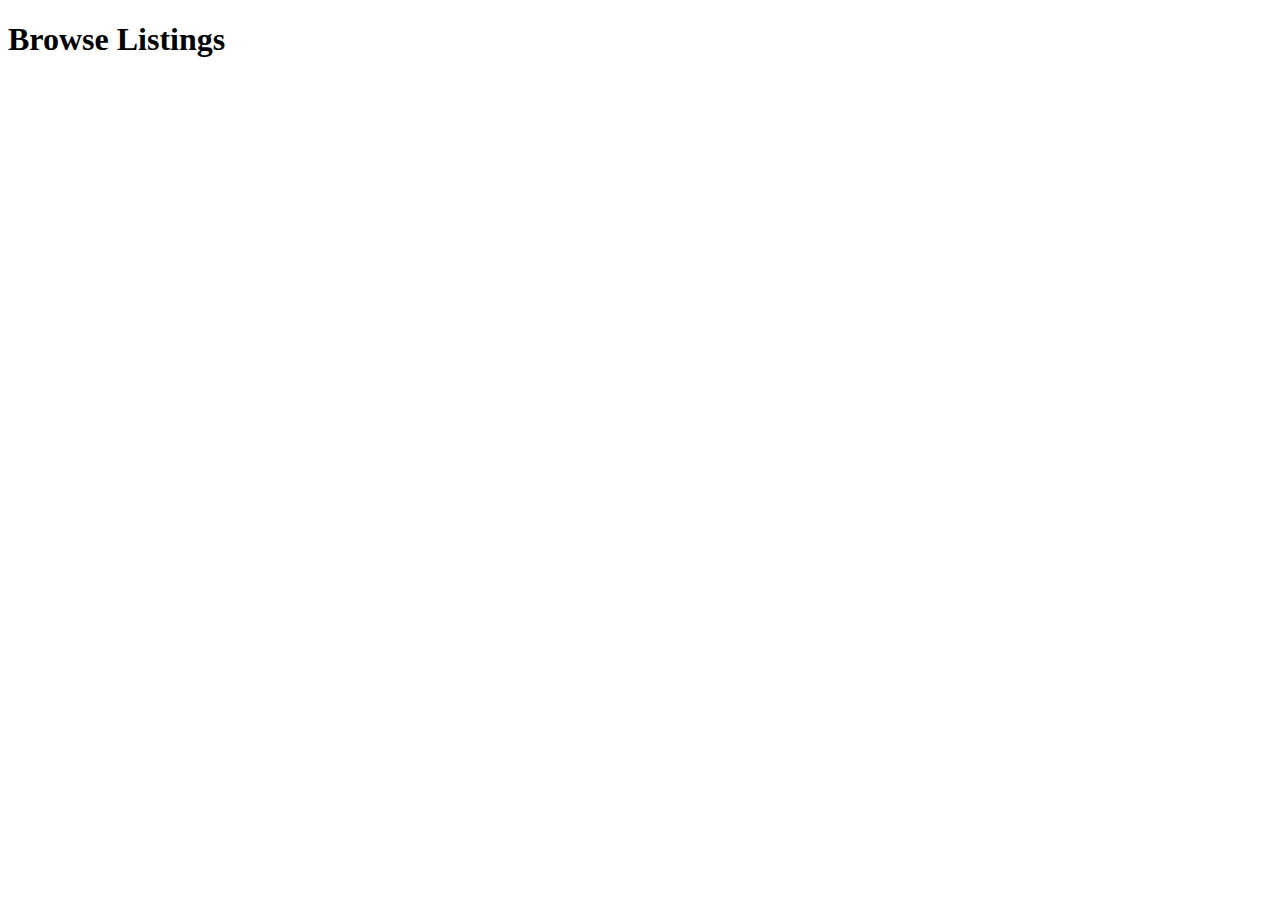
==== Servel.NET/Views/home.html @ 3b8d5982 "Target .NET 8.0; Publish self-contained, native AOT, and trimmed; Remove Liquid templates in favour " ====
﻿<!DOCTYPE html>
<html>
    <head>
        <meta charset="utf-8">
        <title>Servel.NET</title>
        <meta name="viewport" content="width=device-width, height=device-height, user-scalable=no'">
        <link href="/_servel/css/normalize.css" rel="stylesheet">
        <link href="/_servel/css/common.css" rel="stylesheet">

        <link href="/_servel/css/home.css" rel="stylesheet" />

        <script src="/_servel/js/common.js"></script>
        <script src="/_servel/js/home.js"></script>
    </head>
    <body>
        <div id="home">
            <h1>Browse Listings</h1>
            <div id="container"></div>
        </div>
    </body>
</html>
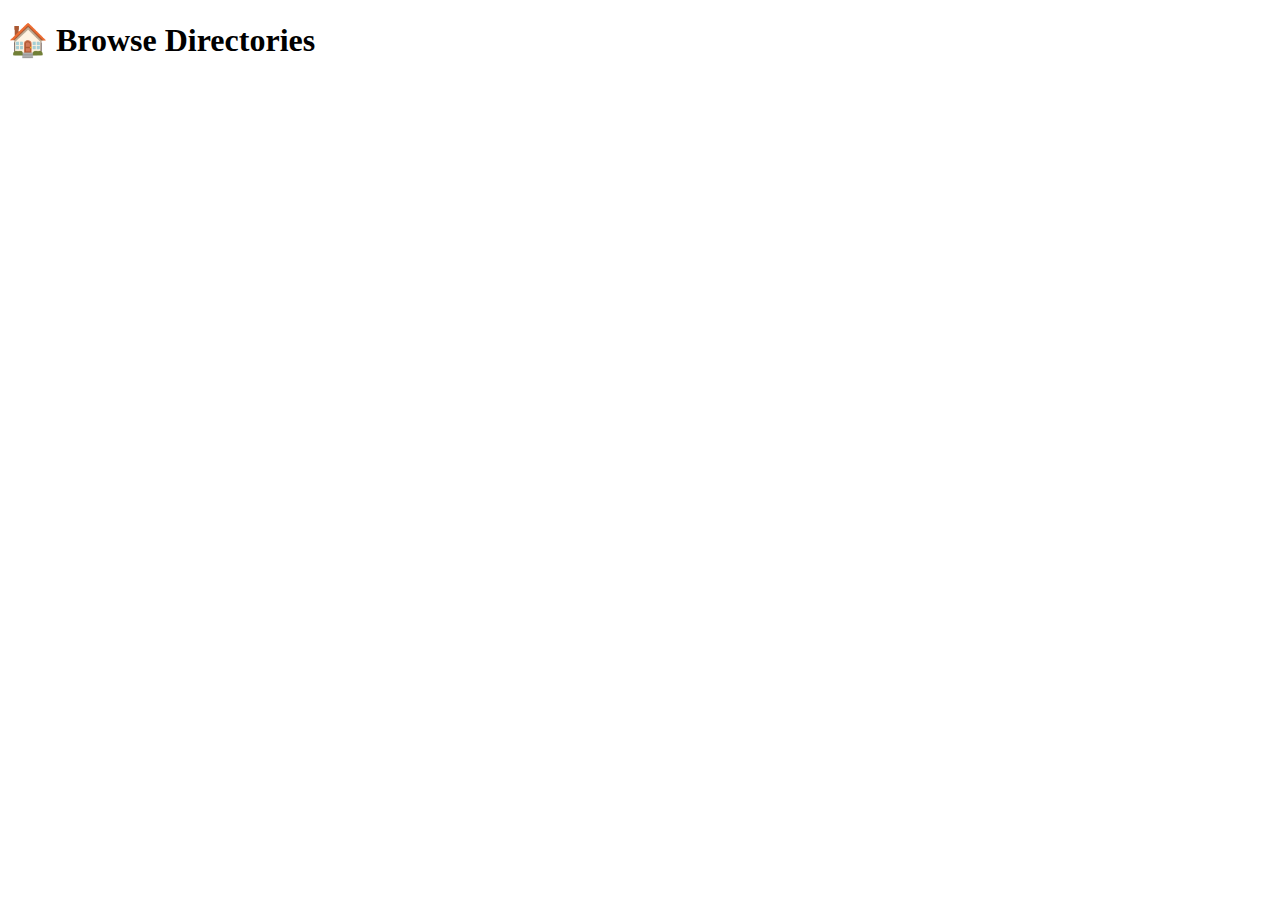
==== commit e7cecb2a: "Split up overloaded term 'listing' into more meaningful terms; Simplify page titles and headers" ====
--- a/Servel.NET/Views/home.html
+++ b/Servel.NET/Views/home.html
@@ -1,9 +1,10 @@
-﻿<!DOCTYPE html>
+<!DOCTYPE html>
 <html>
     <head>
         <meta charset="utf-8">
         <title>Servel.NET</title>
-        <meta name="viewport" content="width=device-width, height=device-height, user-scalable=no'">
+        <meta name="viewport" content="width=device-width, height=device-height, user-scalable=no">
+        <link href="/_servel/img/favicon.png" rel="icon" type="image/png">
         <link href="/_servel/css/normalize.css" rel="stylesheet">
         <link href="/_servel/css/common.css" rel="stylesheet">
 
@@ -14,7 +15,7 @@
     </head>
     <body>
         <div id="home">
-            <h1>Browse Listings</h1>
+            <h1>🏠 Browse Directories</h1>
             <div id="container"></div>
         </div>
     </body>
